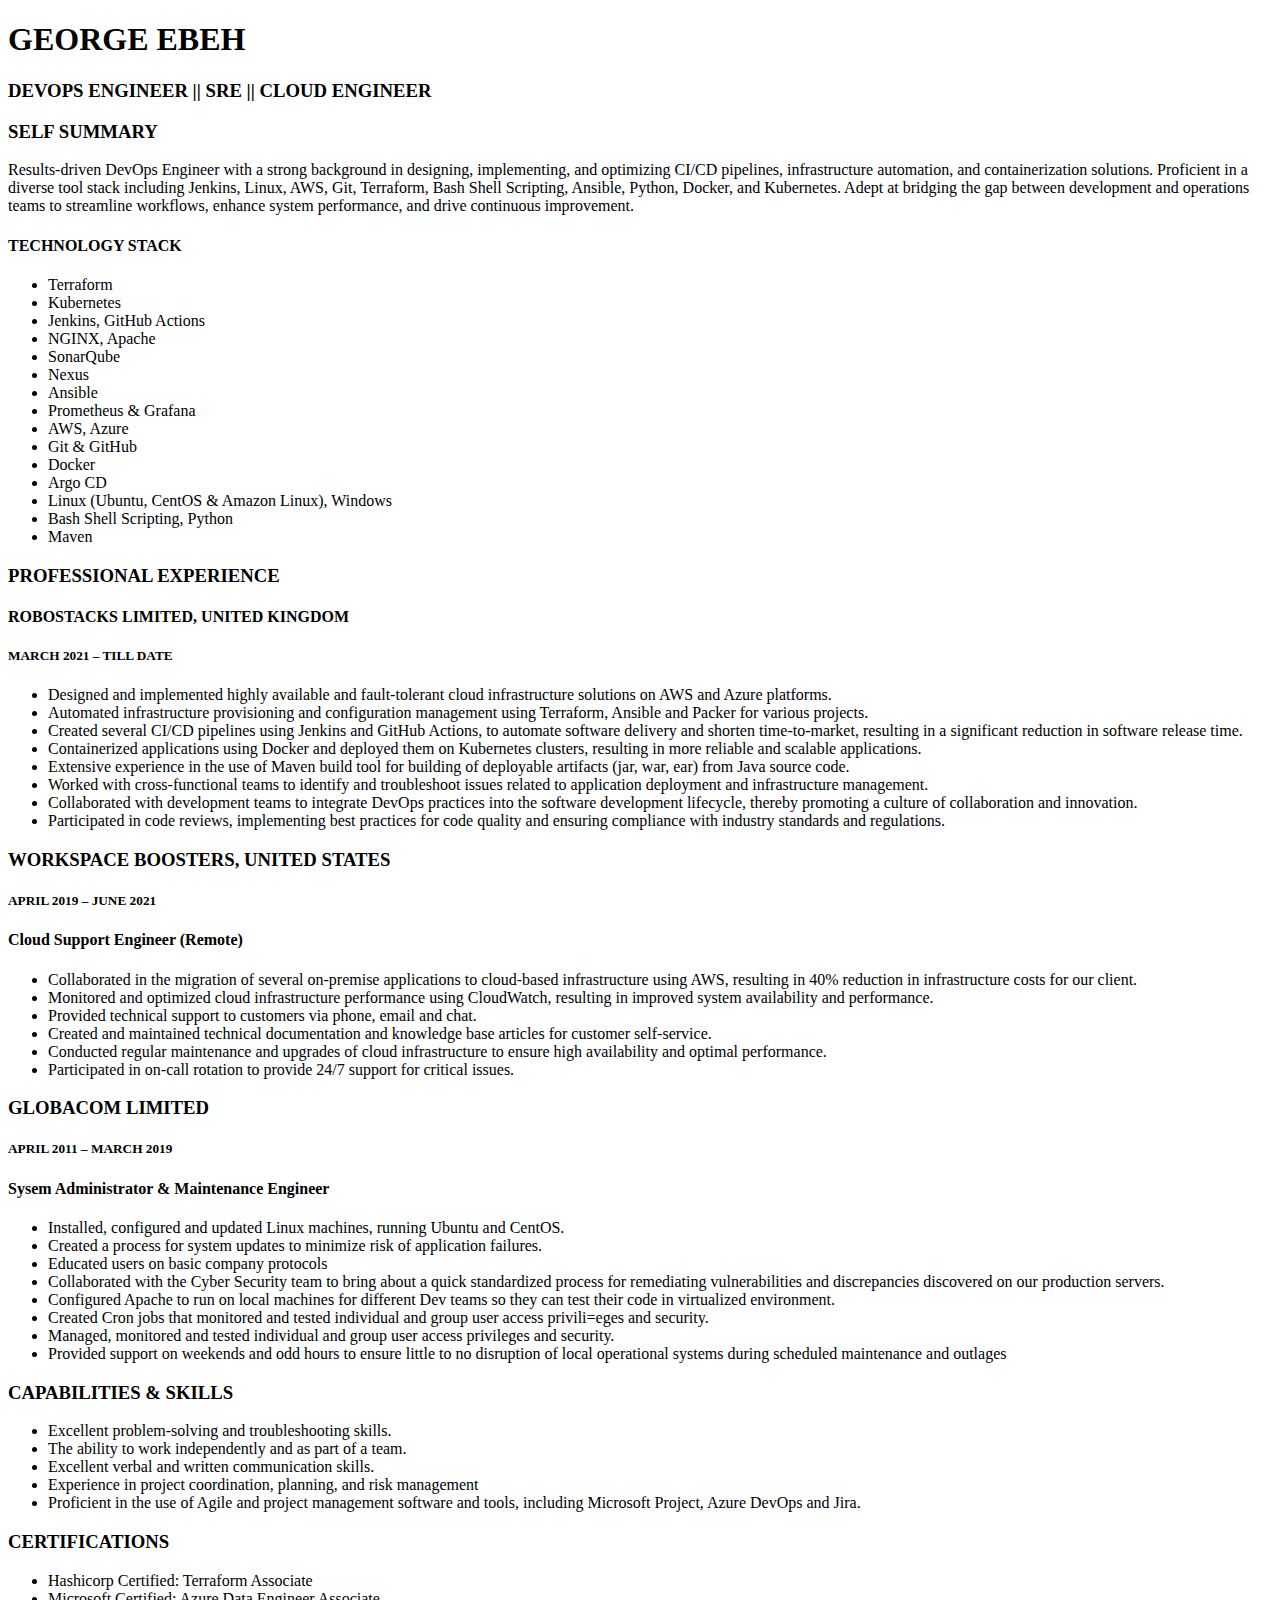
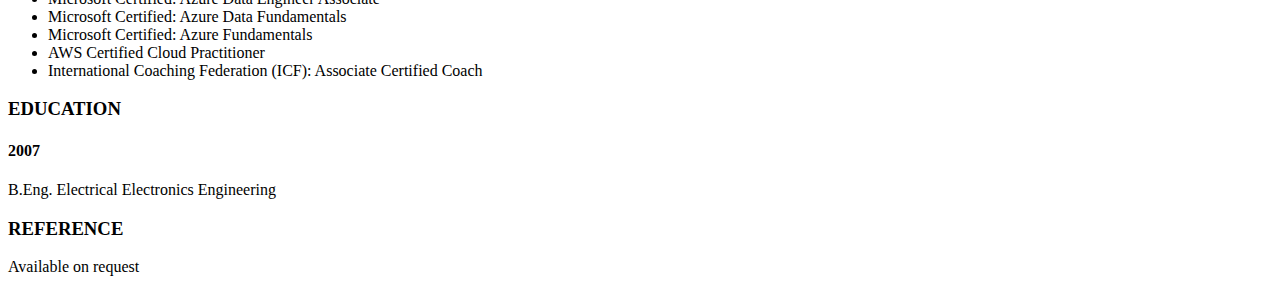
==== index.html @ 5bdf25c5 "add index.html" ====
<!DOCTYPE html>
<html lang="en-US">

    <head>
        <meta charset="utf-8" />
        <title>GEORGE EBEH</title>
    </head>


<body>
    <div>
        <h1>GEORGE EBEH</h1>
        <h3>DEVOPS ENGINEER || SRE || CLOUD ENGINEER</h3>
    </div>


    <div>
        <p><h3> SELF SUMMARY</h3>
        Results-driven DevOps Engineer with a strong background in designing, implementing, and optimizing CI/CD pipelines,
        infrastructure automation, and containerization solutions. Proficient in a diverse tool stack including Jenkins, Linux,
        AWS, Git, Terraform, Bash Shell Scripting, Ansible, Python, Docker, and Kubernetes. Adept at bridging the gap between
        development and operations teams to streamline workflows, enhance system performance, and drive continuous improvement.</p>
    </div>    

    <div>
        <h4>TECHNOLOGY STACK</h4>    
        <p>    <ul>
            <li>Terraform</li> 
            <li>Kubernetes</li> 
            <li>Jenkins, GitHub Actions</li>
            <li>NGINX, Apache</li>
            <li>SonarQube</li>
            <li>Nexus</li>
            <li>Ansible</li>
            <li>Prometheus & Grafana</li>
            <li>AWS, Azure</li>
            <li>Git & GitHub</li>
            <li>Docker</li>
            <li>Argo CD</li>
            <li>Linux (Ubuntu, CentOS & Amazon Linux), Windows</li>
            <li>Bash Shell Scripting, Python</li>
            <li>Maven</li>
                </ul>
        </p>
    </div>    
    

<p><h3>PROFESSIONAL EXPERIENCE</h3>
    <h4>ROBOSTACKS LIMITED, UNITED KINGDOM</h4>     <h5>            MARCH 2021 – TILL DATE</h5>

    <ul>
        <li>Designed and implemented highly available and fault-tolerant cloud infrastructure solutions on AWS and Azure
        platforms.</li>
        <li> Automated infrastructure provisioning and configuration management using Terraform, Ansible and Packer for various
        projects.</li>
        <li> Created several CI/CD pipelines using Jenkins and GitHub Actions, to automate software delivery and shorten
        time-to-market, resulting in a significant reduction in software release time.</li>
        <li> Containerized applications using Docker and deployed them on Kubernetes clusters, resulting in more reliable and
        scalable applications.</li>
        <li> Extensive experience in the use of Maven build tool for building of deployable artifacts (jar, war, ear) from Java
        source code.</li>
        <li>Worked with cross-functional teams to identify and troubleshoot issues related to application deployment and
        infrastructure management.</li>
        <li>Collaborated with development teams to integrate DevOps practices into the software development lifecycle, thereby
        promoting a culture of collaboration and innovation.</li>
        <li>Participated in code reviews, implementing best practices for code quality and ensuring compliance with industry
        standards and regulations.</li>
        
    </ul>

    <p>
        
    </p>
    <h3>WORKSPACE BOOSTERS, UNITED STATES</h3>  <h5>APRIL 2019 – JUNE 2021</h5>
    <h4>Cloud Support Engineer (Remote)</h4>

    <ul>
        <li>Collaborated in the migration of several on-premise applications to cloud-based infrastructure using AWS, resulting in
        40% reduction in infrastructure costs for our client.</li>
        <li> Monitored and optimized cloud infrastructure performance using CloudWatch, resulting in improved system availability
        and performance.</li>
        <li> Provided technical support to customers via phone, email and chat.</li>
        <li> Created and maintained technical documentation and knowledge base articles for customer self-service.</li>
        <li> Conducted regular maintenance and upgrades of cloud infrastructure to ensure high availability and optimal
        performance.</li>
        <li> Participated in on-call rotation to provide 24/7 support for critical issues.</li>
    </ul>

    </p>

    <p>
        <h3>GLOBACOM LIMITED</h3>   <h5>APRIL 2011 – MARCH 2019</h5>
        <h4>Sysem Administrator & Maintenance Engineer</h4>

        <ul>
            <li> Installed, configured and updated Linux machines, running Ubuntu and CentOS.</li>
            <li>Created a process for system updates to minimize risk of application failures.</li>
            <li>Educated users on basic company protocols</li>
            <li>Collaborated with the Cyber Security team to bring about a quick standardized process for remediating vulnerabilities and discrepancies discovered on our production servers.</li>
            <li>Configured Apache to run on local machines for different Dev teams so they can test their code in virtualized environment.</li>
            <li>Created Cron jobs that monitored and tested individual and group user access privili=eges and security.</li>
            <li>Managed, monitored and tested individual and group user access privileges and security.</li>
            <li>Provided support on weekends and odd hours to ensure little to no disruption of local operational systems during scheduled maintenance and outlages</li>
        </ul>

    </p>

    <p>
        <h3>CAPABILITIES & SKILLS</h3>
        <ul>
            <li> Excellent problem-solving and troubleshooting skills.</li>
            <li> The ability to work independently and as part of a team.</li>
            <li> Excellent verbal and written communication skills.</li>
            <li> Experience in project coordination, planning, and risk management</li>
            <li> Proficient in the use of Agile and project management software and tools, including Microsoft Project, Azure DevOps
            and Jira.</li>
        </ul>
    </p>

    <p>
        <h3>CERTIFICATIONS</h3>
        <ul>
            <li> Hashicorp Certified: Terraform Associate</li>
            <li> Microsoft Certified: Azure Data Engineer Associate</li>
            <li> Microsoft Certified: Azure Data Fundamentals</li>
            <li> Microsoft Certified: Azure Fundamentals</li>
            <li> AWS Certified Cloud Practitioner</li>
            <li> International Coaching Federation (ICF): Associate Certified Coach</li>
        </ul>
    </p>

    <p>
        <h3>EDUCATION</h3>   <h4>2007</h4>
        
           B.Eng. Electrical Electronics Engineering
            
    </p>

    <p>
        <h3>REFERENCE</h3>
        Available on request
    </p>

</body>

<style>
    p {
        color: red;
        font-size: 10px
        }
    div {
        border
    }
</style>

</html>
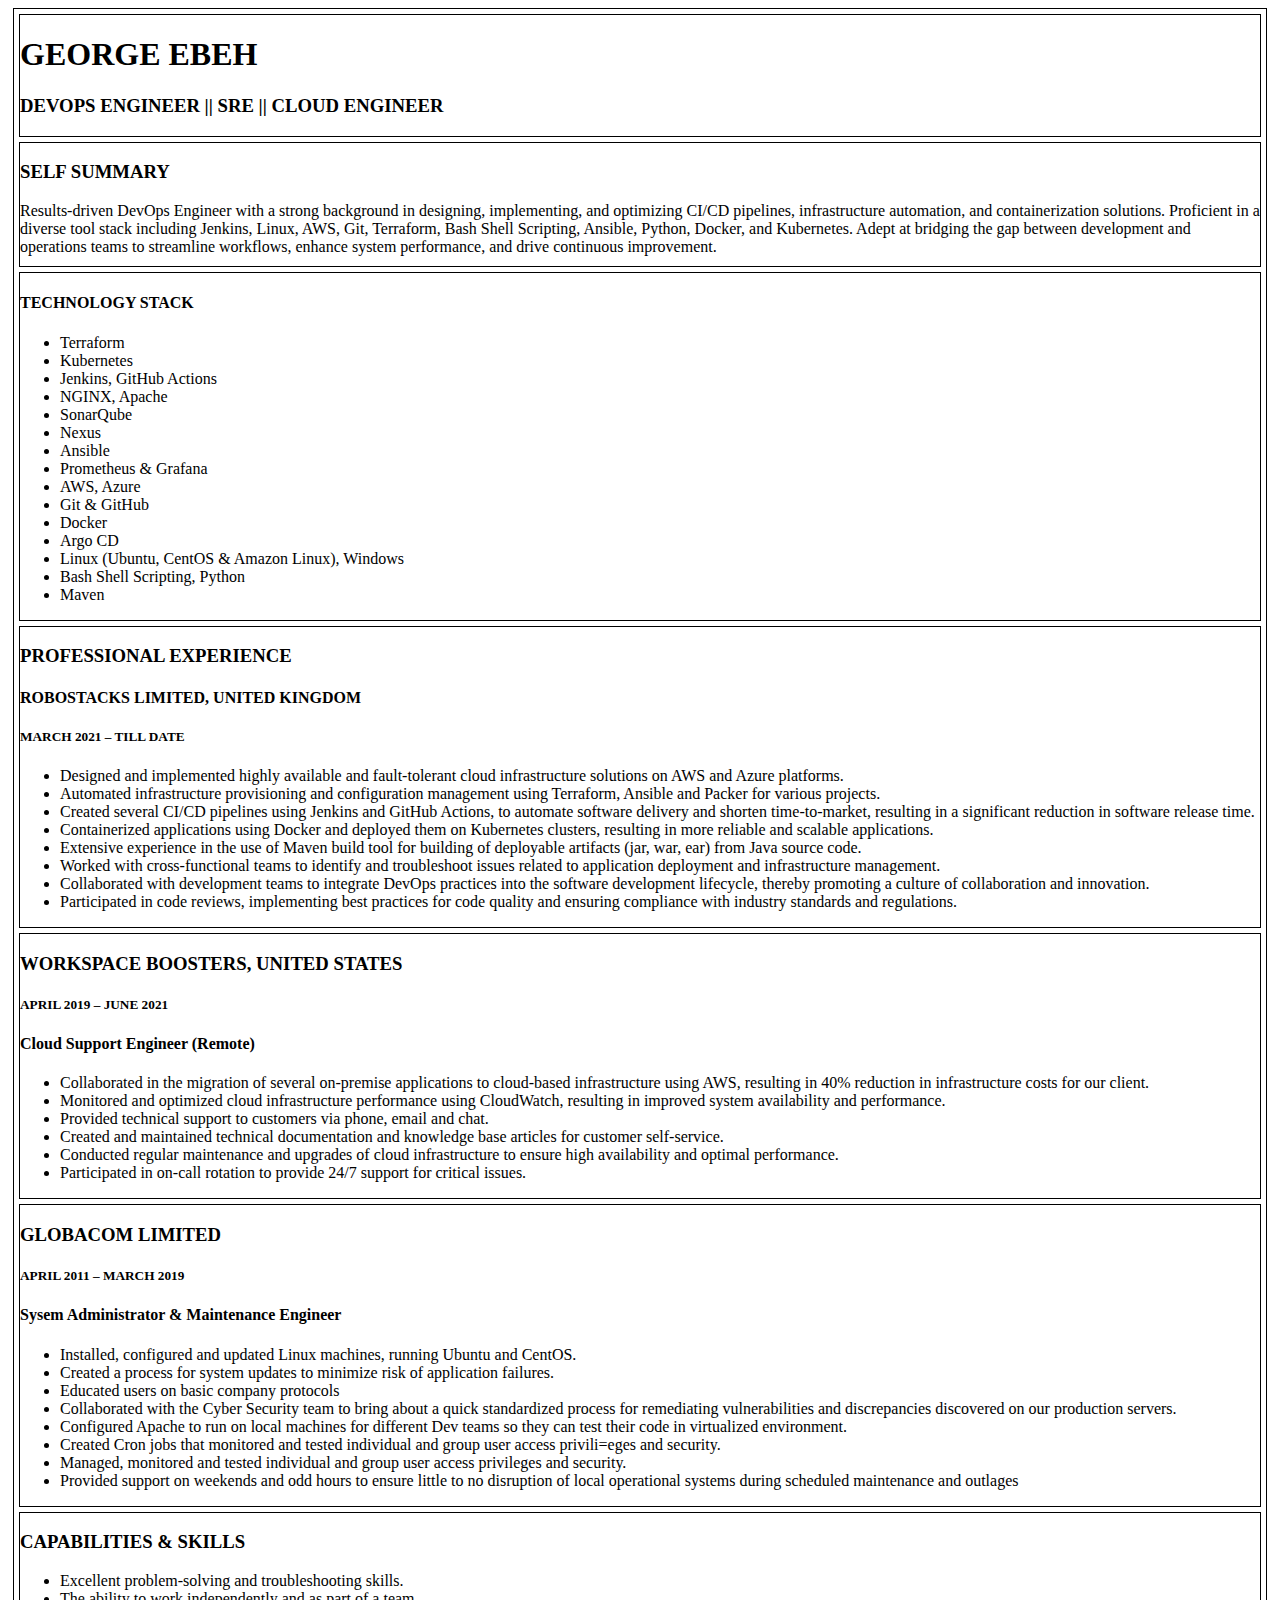
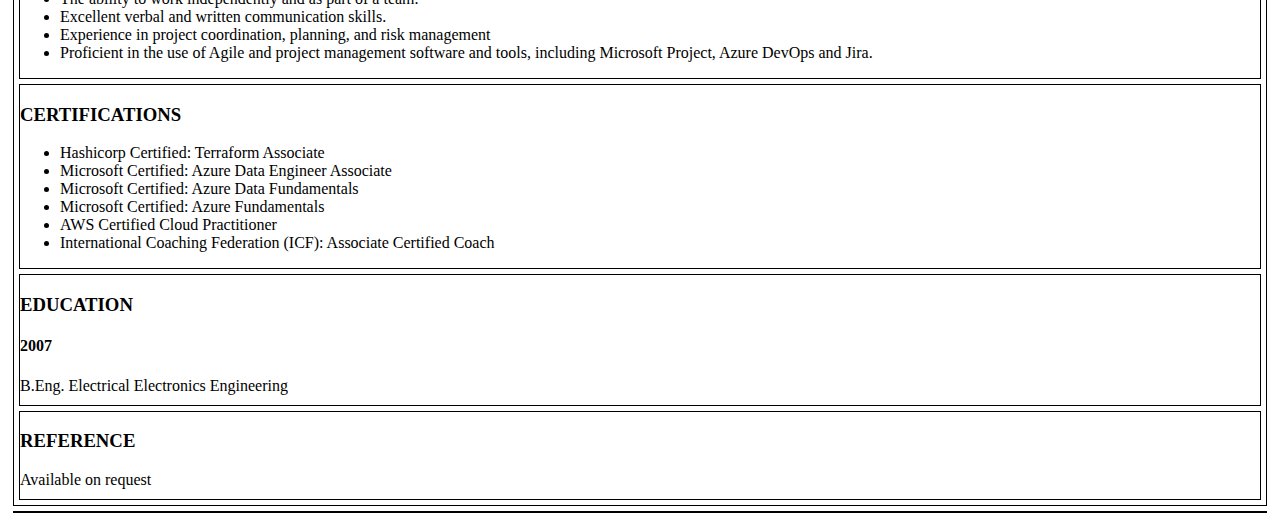
==== commit f6106db8: "add indentation" ====
--- a/index.html
+++ b/index.html
@@ -9,147 +9,169 @@
 
 <body>
     <div>
-        <h1>GEORGE EBEH</h1>
-        <h3>DEVOPS ENGINEER || SRE || CLOUD ENGINEER</h3>
-    </div>
+        <div>
+            <h1>GEORGE EBEH</h1>
+            <h3>DEVOPS ENGINEER || SRE || CLOUD ENGINEER</h3>
+        </div>
 
 
-    <div>
-        <p><h3> SELF SUMMARY</h3>
-        Results-driven DevOps Engineer with a strong background in designing, implementing, and optimizing CI/CD pipelines,
-        infrastructure automation, and containerization solutions. Proficient in a diverse tool stack including Jenkins, Linux,
-        AWS, Git, Terraform, Bash Shell Scripting, Ansible, Python, Docker, and Kubernetes. Adept at bridging the gap between
-        development and operations teams to streamline workflows, enhance system performance, and drive continuous improvement.</p>
-    </div>    
+        <div>
+            <p><h3> SELF SUMMARY</h3>
+            Results-driven DevOps Engineer with a strong background in designing, implementing, and optimizing CI/CD pipelines,
+            infrastructure automation, and containerization solutions. Proficient in a diverse tool stack including Jenkins, Linux,
+            AWS, Git, Terraform, Bash Shell Scripting, Ansible, Python, Docker, and Kubernetes. Adept at bridging the gap between
+            development and operations teams to streamline workflows, enhance system performance, and drive continuous improvement.</p>
+        </div>    
 
-    <div>
-        <h4>TECHNOLOGY STACK</h4>    
-        <p>    <ul>
-            <li>Terraform</li> 
-            <li>Kubernetes</li> 
-            <li>Jenkins, GitHub Actions</li>
-            <li>NGINX, Apache</li>
-            <li>SonarQube</li>
-            <li>Nexus</li>
-            <li>Ansible</li>
-            <li>Prometheus & Grafana</li>
-            <li>AWS, Azure</li>
-            <li>Git & GitHub</li>
-            <li>Docker</li>
-            <li>Argo CD</li>
-            <li>Linux (Ubuntu, CentOS & Amazon Linux), Windows</li>
-            <li>Bash Shell Scripting, Python</li>
-            <li>Maven</li>
-                </ul>
-        </p>
-    </div>    
+        <div>
+         <h4>TECHNOLOGY STACK</h4>    
+            <p>    <ul>
+                <li>Terraform</li> 
+                <li>Kubernetes</li> 
+                <li>Jenkins, GitHub Actions</li>
+                <li>NGINX, Apache</li>
+                <li>SonarQube</li>
+                <li>Nexus</li>
+                <li>Ansible</li>
+                <li>Prometheus & Grafana</li>
+             <li>AWS, Azure</li>
+                <li>Git & GitHub</li>
+                <li>Docker</li>
+                <li>Argo CD</li>
+                <li>Linux (Ubuntu, CentOS & Amazon Linux), Windows</li>
+                <li>Bash Shell Scripting, Python</li>
+                <li>Maven</li>
+                    </ul>
+            </p>
+        </div>    
     
 
-<p><h3>PROFESSIONAL EXPERIENCE</h3>
-    <h4>ROBOSTACKS LIMITED, UNITED KINGDOM</h4>     <h5>            MARCH 2021 – TILL DATE</h5>
+        <div> 
+        <p><h3>PROFESSIONAL EXPERIENCE</h3>
+            <h4>ROBOSTACKS LIMITED, UNITED KINGDOM</h4>     <h5>            MARCH 2021 – TILL DATE</h5>
 
-    <ul>
-        <li>Designed and implemented highly available and fault-tolerant cloud infrastructure solutions on AWS and Azure
-        platforms.</li>
-        <li> Automated infrastructure provisioning and configuration management using Terraform, Ansible and Packer for various
-        projects.</li>
-        <li> Created several CI/CD pipelines using Jenkins and GitHub Actions, to automate software delivery and shorten
-        time-to-market, resulting in a significant reduction in software release time.</li>
-        <li> Containerized applications using Docker and deployed them on Kubernetes clusters, resulting in more reliable and
-        scalable applications.</li>
-        <li> Extensive experience in the use of Maven build tool for building of deployable artifacts (jar, war, ear) from Java
-        source code.</li>
-        <li>Worked with cross-functional teams to identify and troubleshoot issues related to application deployment and
-        infrastructure management.</li>
-        <li>Collaborated with development teams to integrate DevOps practices into the software development lifecycle, thereby
-        promoting a culture of collaboration and innovation.</li>
-        <li>Participated in code reviews, implementing best practices for code quality and ensuring compliance with industry
-        standards and regulations.</li>
+            <ul>
+                <li>Designed and implemented highly available and fault-tolerant cloud infrastructure solutions on AWS and Azure
+                platforms.</li>
+                <li> Automated infrastructure provisioning and configuration management using Terraform, Ansible and Packer for various
+                projects.</li>
+                <li> Created several CI/CD pipelines using Jenkins and GitHub Actions, to automate software delivery and shorten
+                time-to-market, resulting in a significant reduction in software release time.</li>
+                <li> Containerized applications using Docker and deployed them on Kubernetes clusters, resulting in more reliable and
+                scalable applications.</li>
+                <li> Extensive experience in the use of Maven build tool for building of deployable artifacts (jar, war, ear) from Java
+                source code.</li>
+                <li>Worked with cross-functional teams to identify and troubleshoot issues related to application deployment and
+                infrastructure management.</li>
+                <li>Collaborated with development teams to integrate DevOps practices into the software development lifecycle, thereby
+                promoting a culture of collaboration and innovation.</li>
+                <li>Participated in code reviews, implementing best practices for code quality and ensuring compliance with industry
+                standards and regulations.</li>
         
-    </ul>
+            </ul>
 
-    <p>
+        </p>
+        </div>
+        <div>        
         
-    </p>
-    <h3>WORKSPACE BOOSTERS, UNITED STATES</h3>  <h5>APRIL 2019 – JUNE 2021</h5>
-    <h4>Cloud Support Engineer (Remote)</h4>
+            </p>
+            <h3>WORKSPACE BOOSTERS, UNITED STATES</h3>  <h5>APRIL 2019 – JUNE 2021</h5>
+            <h4>Cloud Support Engineer (Remote)</h4>
 
-    <ul>
-        <li>Collaborated in the migration of several on-premise applications to cloud-based infrastructure using AWS, resulting in
-        40% reduction in infrastructure costs for our client.</li>
-        <li> Monitored and optimized cloud infrastructure performance using CloudWatch, resulting in improved system availability
-        and performance.</li>
-        <li> Provided technical support to customers via phone, email and chat.</li>
-        <li> Created and maintained technical documentation and knowledge base articles for customer self-service.</li>
-        <li> Conducted regular maintenance and upgrades of cloud infrastructure to ensure high availability and optimal
-        performance.</li>
-        <li> Participated in on-call rotation to provide 24/7 support for critical issues.</li>
-    </ul>
+            <ul>
+                <li>Collaborated in the migration of several on-premise applications to cloud-based infrastructure using AWS, resulting in
+                40% reduction in infrastructure costs for our client.</li>
+                <li> Monitored and optimized cloud infrastructure performance using CloudWatch, resulting in improved system availability
+                and performance.</li>
+                <li> Provided technical support to customers via phone, email and chat.</li>
+                <li> Created and maintained technical documentation and knowledge base articles for customer self-service.</li>
+                <li> Conducted regular maintenance and upgrades of cloud infrastructure to ensure high availability and optimal
+                performance.</li>
+                <li> Participated in on-call rotation to provide 24/7 support for critical issues.</li>
+            </ul>
 
-    </p>
+            </p>
+        </div>  
+        <div>  
 
-    <p>
-        <h3>GLOBACOM LIMITED</h3>   <h5>APRIL 2011 – MARCH 2019</h5>
-        <h4>Sysem Administrator & Maintenance Engineer</h4>
+            <p>
+            <h3>GLOBACOM LIMITED</h3>   <h5>APRIL 2011 – MARCH 2019</h5>
+            <h4>Sysem Administrator & Maintenance Engineer</h4>
 
-        <ul>
-            <li> Installed, configured and updated Linux machines, running Ubuntu and CentOS.</li>
-            <li>Created a process for system updates to minimize risk of application failures.</li>
-            <li>Educated users on basic company protocols</li>
-            <li>Collaborated with the Cyber Security team to bring about a quick standardized process for remediating vulnerabilities and discrepancies discovered on our production servers.</li>
-            <li>Configured Apache to run on local machines for different Dev teams so they can test their code in virtualized environment.</li>
-            <li>Created Cron jobs that monitored and tested individual and group user access privili=eges and security.</li>
-            <li>Managed, monitored and tested individual and group user access privileges and security.</li>
-            <li>Provided support on weekends and odd hours to ensure little to no disruption of local operational systems during scheduled maintenance and outlages</li>
-        </ul>
+            <ul>
+                <li> Installed, configured and updated Linux machines, running Ubuntu and CentOS.</li>
+                <li>Created a process for system updates to minimize risk of application failures.</li>
+                <li>Educated users on basic company protocols</li>
+                <li>Collaborated with the Cyber Security team to bring about a quick standardized process for remediating vulnerabilities and discrepancies discovered on our production servers.</li>
+                <li>Configured Apache to run on local machines for different Dev teams so they can test their code in virtualized environment.</li>
+                <li>Created Cron jobs that monitored and tested individual and group user access privili=eges and security.</li>
+                <li>Managed, monitored and tested individual and group user access privileges and security.</li>
+                <li>Provided support on weekends and odd hours to ensure little to no disruption of local operational systems during scheduled maintenance and outlages</li>
+            </ul>
 
-    </p>
+            </p>
+        </div>
+        <div>    
 
-    <p>
-        <h3>CAPABILITIES & SKILLS</h3>
-        <ul>
-            <li> Excellent problem-solving and troubleshooting skills.</li>
-            <li> The ability to work independently and as part of a team.</li>
-            <li> Excellent verbal and written communication skills.</li>
-            <li> Experience in project coordination, planning, and risk management</li>
-            <li> Proficient in the use of Agile and project management software and tools, including Microsoft Project, Azure DevOps
-            and Jira.</li>
-        </ul>
-    </p>
+            <p>
+            <h3>CAPABILITIES & SKILLS</h3>
+            <ul>
+                <li> Excellent problem-solving and troubleshooting skills.</li>
+                <li> The ability to work independently and as part of a team.</li>
+                <li> Excellent verbal and written communication skills.</li>
+                <li> Experience in project coordination, planning, and risk management</li>
+                <li> Proficient in the use of Agile and project management software and tools, including Microsoft Project, Azure DevOps
+                and Jira.</li>
+            </ul>
+            </p>
+        </div>
+        <div>    
 
-    <p>
-        <h3>CERTIFICATIONS</h3>
-        <ul>
-            <li> Hashicorp Certified: Terraform Associate</li>
-            <li> Microsoft Certified: Azure Data Engineer Associate</li>
-            <li> Microsoft Certified: Azure Data Fundamentals</li>
-            <li> Microsoft Certified: Azure Fundamentals</li>
-            <li> AWS Certified Cloud Practitioner</li>
-            <li> International Coaching Federation (ICF): Associate Certified Coach</li>
-        </ul>
-    </p>
+            <p>
+            <h3>CERTIFICATIONS</h3>
+            <ul>
+                <li> Hashicorp Certified: Terraform Associate</li>
+                <li> Microsoft Certified: Azure Data Engineer Associate</li>
+                <li> Microsoft Certified: Azure Data Fundamentals</li>
+                <li> Microsoft Certified: Azure Fundamentals</li>
+                <li> AWS Certified Cloud Practitioner</li>
+                <li> International Coaching Federation (ICF): Associate Certified Coach</li>
+            </ul>
+            </p>
+        </div> 
+        <div> 
+            <p>
+            <h3>EDUCATION</h3>   <h4>2007</h4>
+        
+                B.Eng. Electrical Electronics Engineering
+            
+            </p>
+        </div>    
+        <div>    
 
-    <p>
-        <h3>EDUCATION</h3>   <h4>2007</h4>
-        
-           B.Eng. Electrical Electronics Engineering
-            
-    </p>
-
-    <p>
-        <h3>REFERENCE</h3>
-        Available on request
-    </p>
+            <p>
+            <h3>REFERENCE</h3>
+                Available on request
+            </p>
+        </div>
+    </div>
+        <footer>
+        <div id="Copyrightpanel">
+    
+        </div>
+    </footer>
 
 </body>
 
+
 <style>
     p {
-        color: red;
+        color: grey;
         font-size: 10px
         }
     div {
-        border
+        border: 1px solid black;
+        margin: 5px; 
     }
 </style>
 
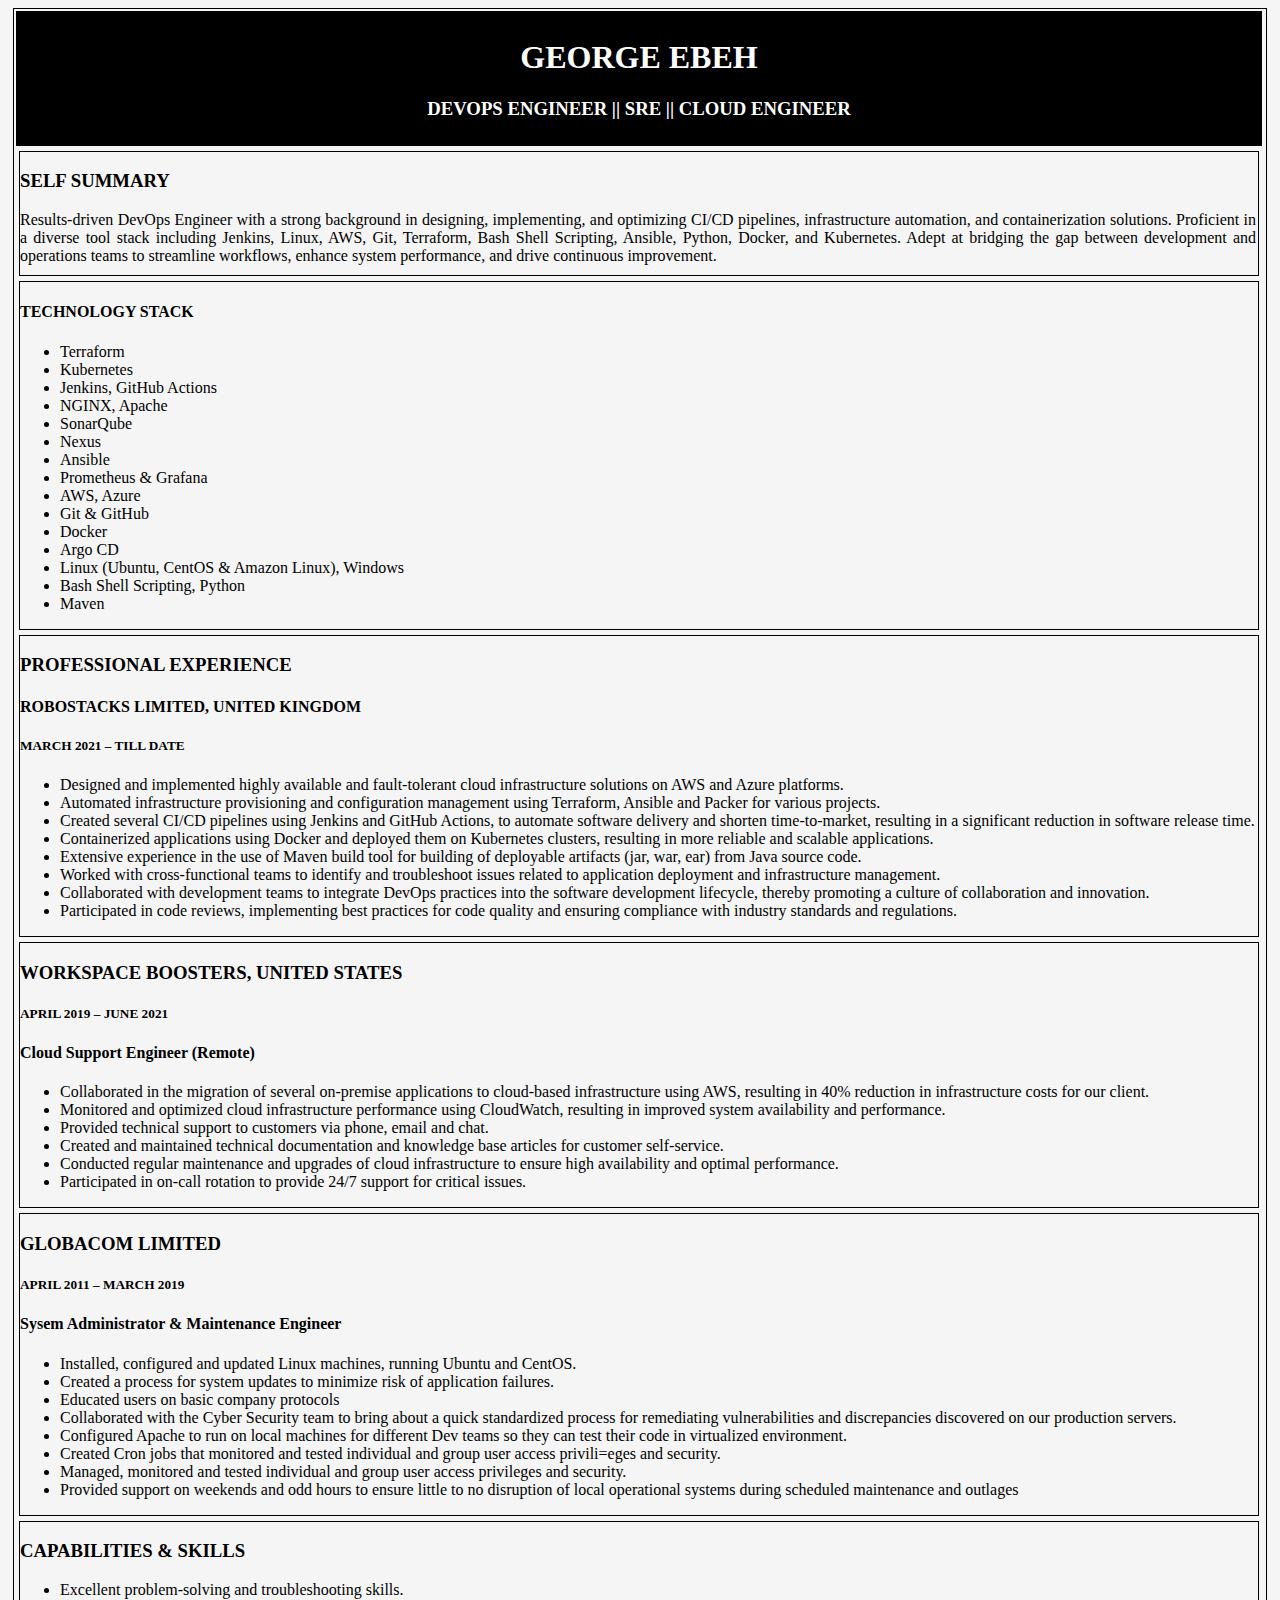
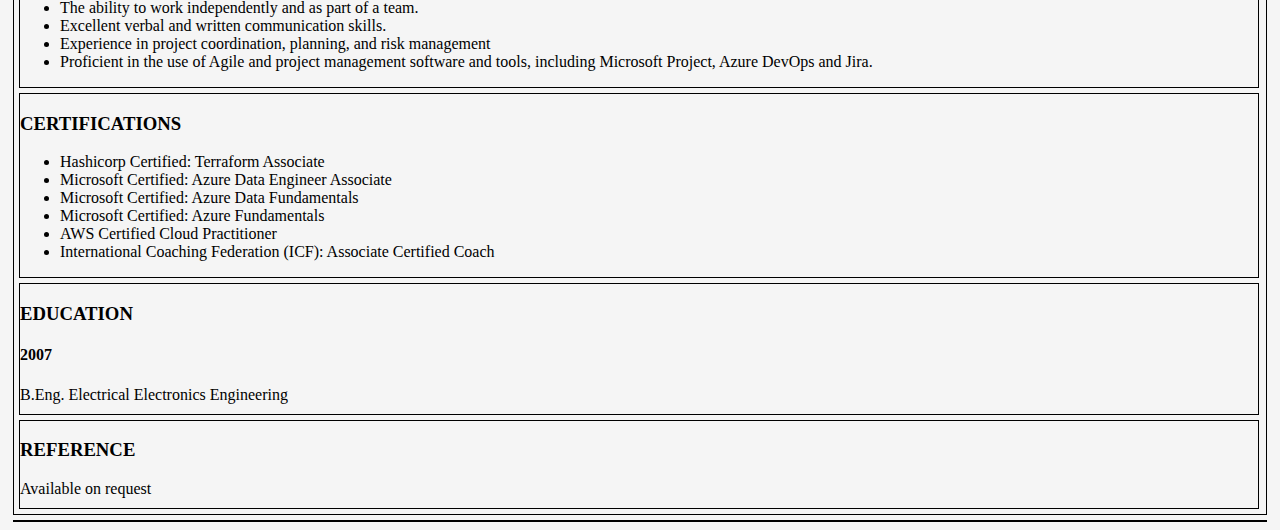
==== commit 69ba366c: "add external stylesheet" ====
--- a/index.html
+++ b/index.html
@@ -4,12 +4,13 @@
     <head>
         <meta charset="utf-8" />
         <title>GEORGE EBEH</title>
+        <link rel="stylesheet" href="style.css"> 
     </head>
 
 
 <body>
     <div>
-        <div>
+        <div id="heading">
             <h1>GEORGE EBEH</h1>
             <h3>DEVOPS ENGINEER || SRE || CLOUD ENGINEER</h3>
         </div>
@@ -164,15 +165,5 @@
 </body>
 
 
-<style>
-    p {
-        color: grey;
-        font-size: 10px
-        }
-    div {
-        border: 1px solid black;
-        margin: 5px; 
-    }
-</style>
 
 </html>--- a/style.css
+++ b/style.css
@@ -0,0 +1,38 @@
+
+body {
+    color: blue;
+    background-color: whitesmoke;
+    text-align: justify;
+    
+}
+
+div {
+    color: black;
+    font-family: 'Times New Roman', Times, serif;
+    font-size: medium;
+    font-style: normal;
+    border: 1px solid black;
+    margin: 5px;
+    padding-right: 2px;
+    padding-right: 2px;
+}
+
+#heading {
+    
+    padding: 6px;
+    margin: 2px;
+    text-align: center;
+    color: white;
+    background-color: black
+}
+
+
+p {
+    color: grey;
+    font-size: 10px
+    }
+
+div {
+       
+    }
+
